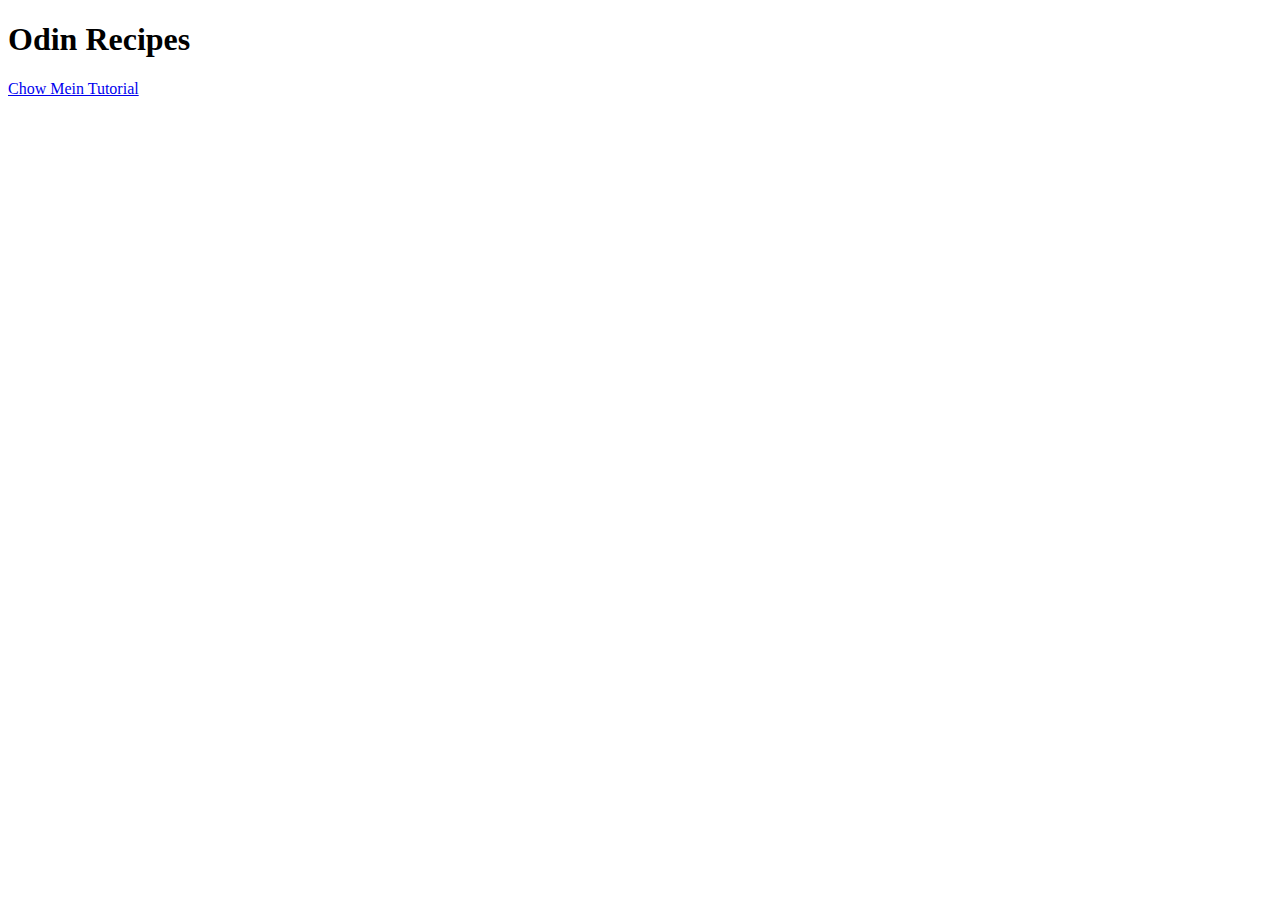
==== index.html @ 133fde2d "Changed recipe from chow mein to boiled egg" ====
<!DOCTYPE html>

<html lang="en"></html>
<head>
    <meta charset="utf-8">
    <title>Odin Recipes</title>
</head>
<body>
    <h1>Odin Recipes</h1>
    <a href="recipes/boiledegg.html">Chow Mein Tutorial</a>
</body>
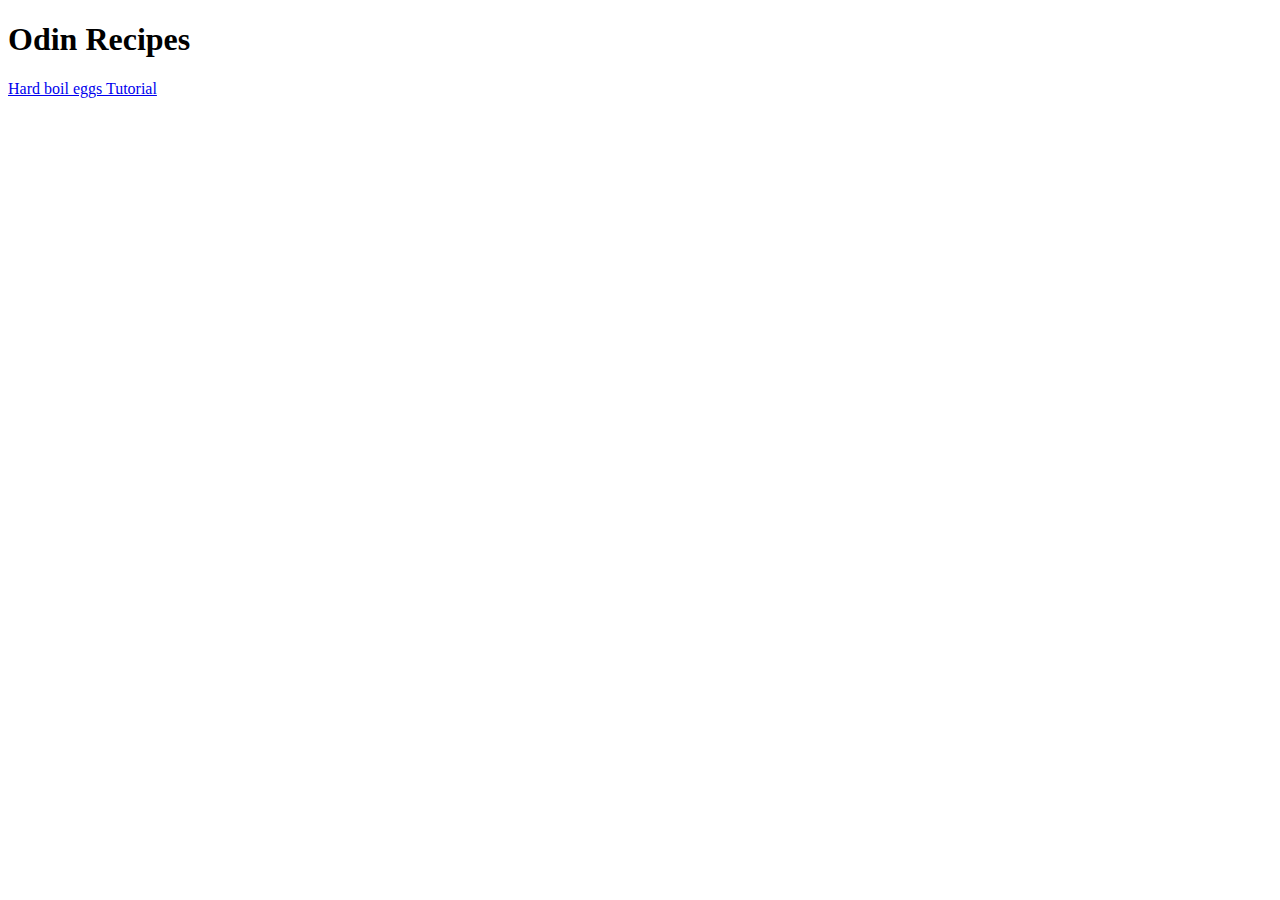
==== commit 0ab275ad: "added small detail to wording" ====
--- a/index.html
+++ b/index.html
@@ -7,5 +7,5 @@
 </head>
 <body>
     <h1>Odin Recipes</h1>
-    <a href="recipes/boiledegg.html">Chow Mein Tutorial</a>
+    <a href="recipes/boiledegg.html">Hard boil eggs Tutorial</a>
 </body>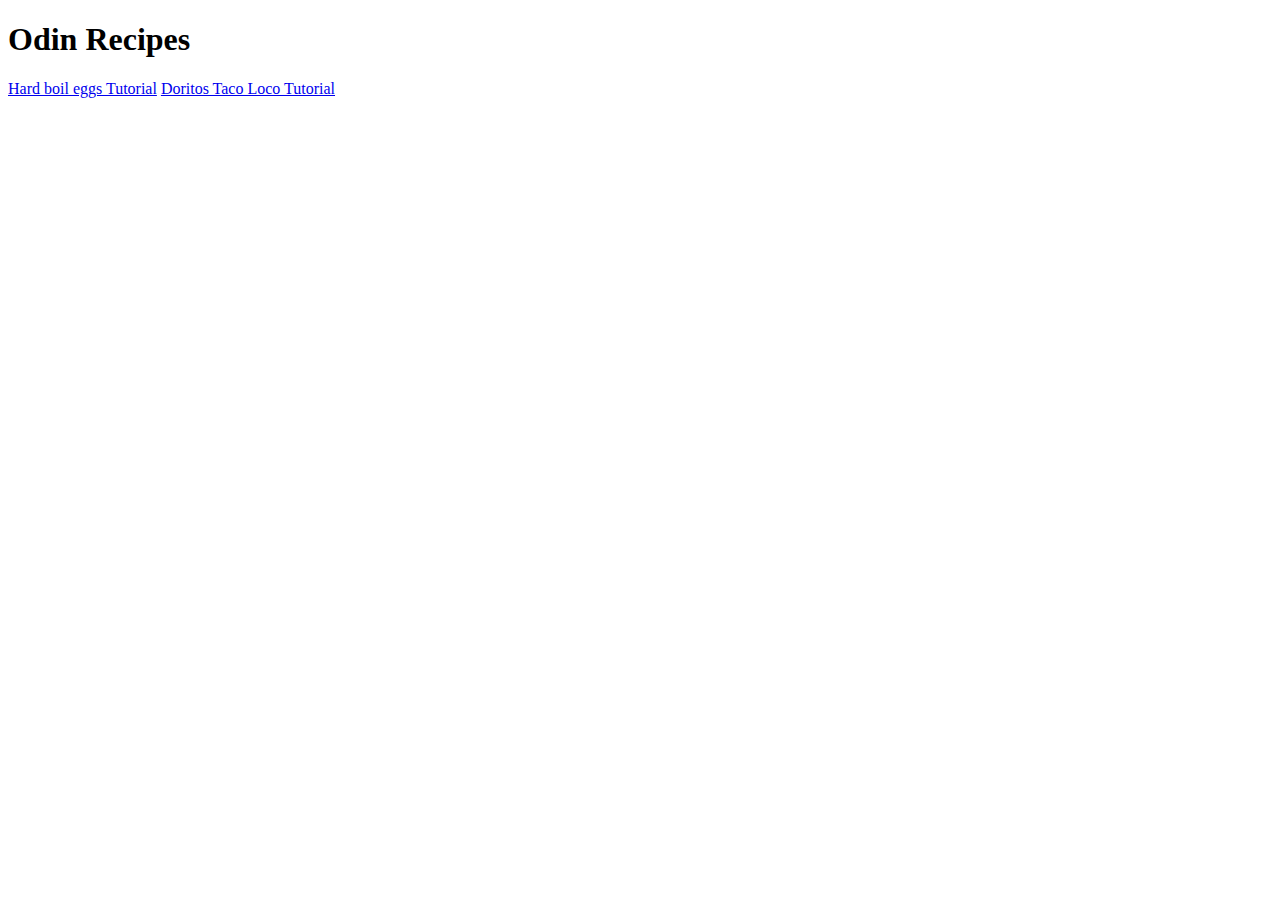
==== commit 60ceed36: "added doritos taco locos hyperlink" ====
--- a/index.html
+++ b/index.html
@@ -8,4 +8,5 @@
 <body>
     <h1>Odin Recipes</h1>
     <a href="recipes/boiledegg.html">Hard boil eggs Tutorial</a>
+    <a href="recipes/doritostacoslocos.html">Doritos Taco Loco Tutorial</a>
 </body>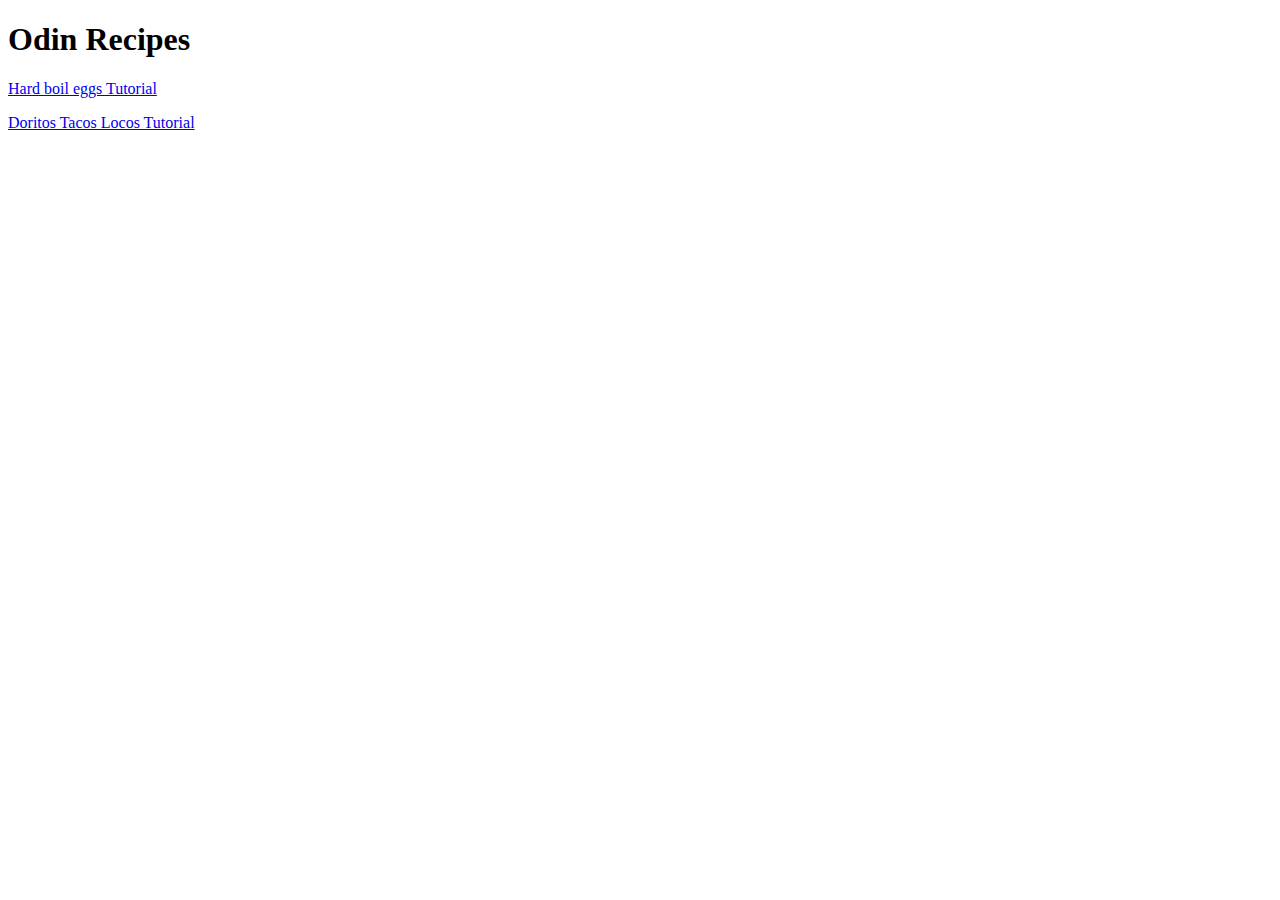
==== commit c4b531d5: "spelling correction" ====
--- a/index.html
+++ b/index.html
@@ -8,5 +8,5 @@
 <body>
     <h1>Odin Recipes</h1>
     <a href="recipes/boiledegg.html">Hard boil eggs Tutorial</a>
-    <a href="recipes/doritostacoslocos.html">Doritos Taco Loco Tutorial</a>
+    <p><a href="recipes/doritostacoslocos.html">Doritos Tacos Locos Tutorial</a></p>
 </body>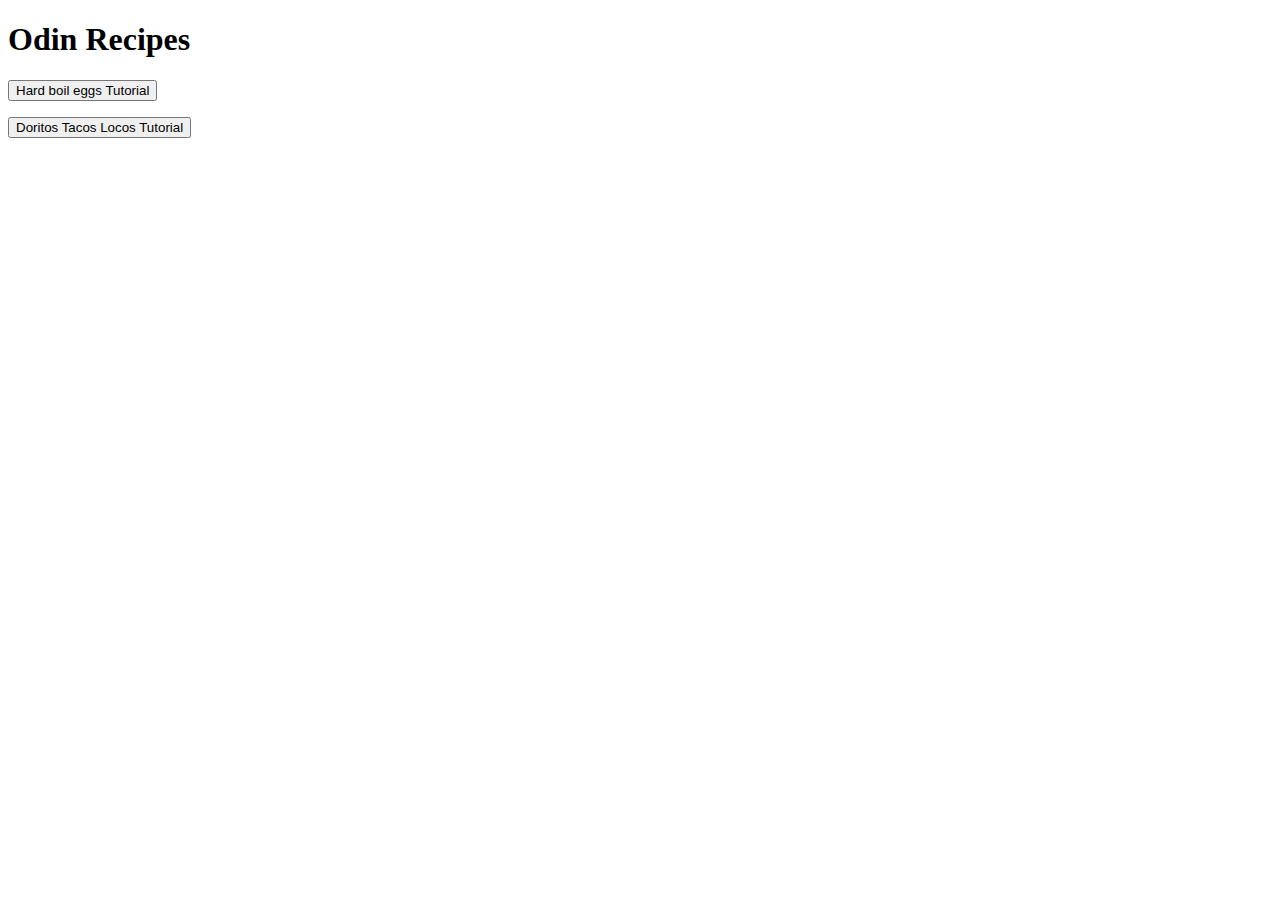
==== commit ff40d4a0: "added buttons to links" ====
--- a/index.html
+++ b/index.html
@@ -1,12 +1,13 @@
 <!DOCTYPE html>
 
-<html lang="en"></html>
+<html lang="en">
 <head>
     <meta charset="utf-8">
     <title>Odin Recipes</title>
 </head>
 <body>
     <h1>Odin Recipes</h1>
-    <a href="recipes/boiledegg.html">Hard boil eggs Tutorial</a>
-    <p><a href="recipes/doritostacoslocos.html">Doritos Tacos Locos Tutorial</a></p>
-</body>+    <a href="recipes/boiledegg.html"><button>Hard boil eggs Tutorial</button></a>
+    <p><a href="recipes/doritostacoslocos.html"><button>Doritos Tacos Locos Tutorial</button></a></p>
+</body>
+</html>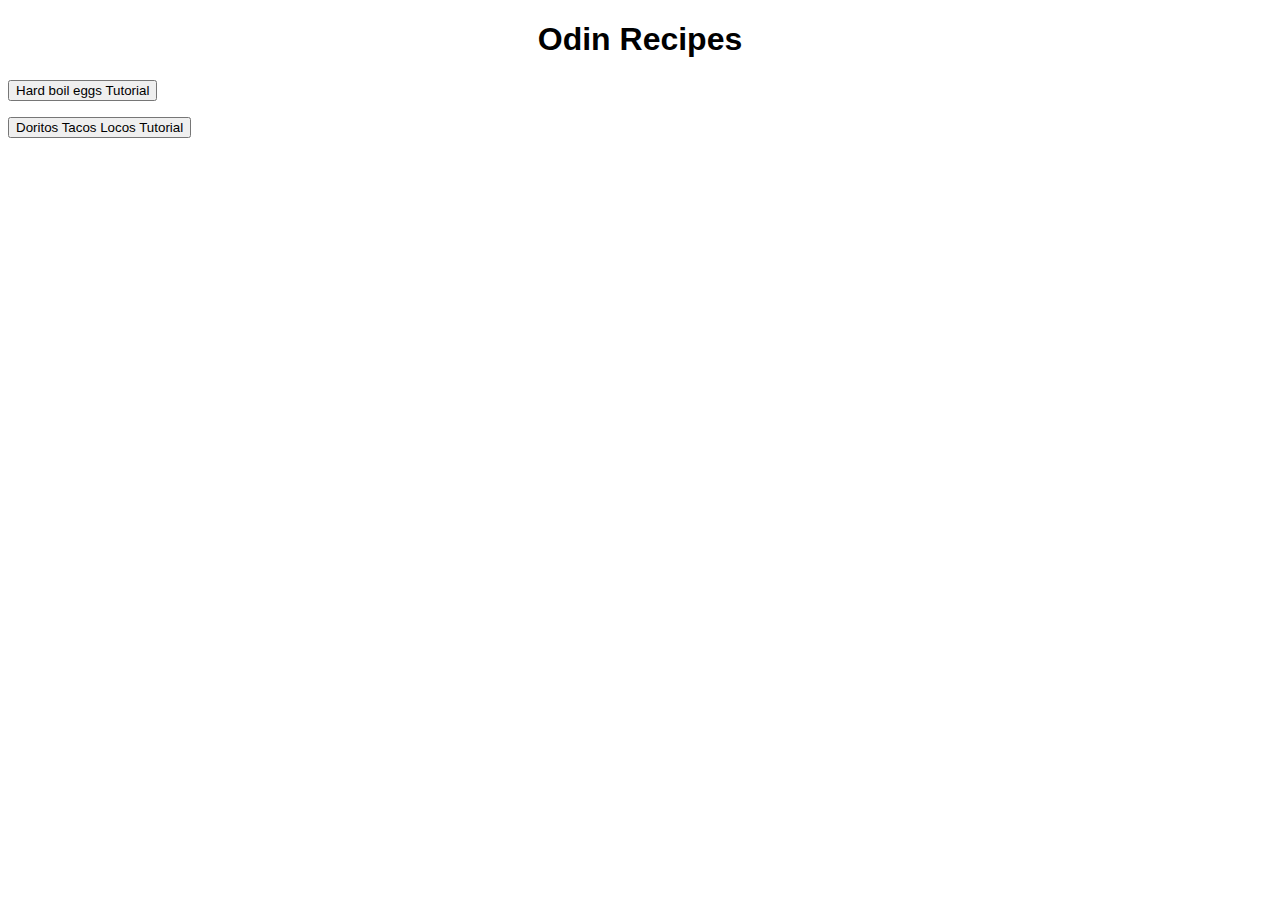
==== commit e6cdfa79: "added css styling and spelling corrections" ====
--- a/index.html
+++ b/index.html
@@ -4,9 +4,10 @@
 <head>
     <meta charset="utf-8">
     <title>Odin Recipes</title>
+    <link rel="stylesheet" href="recipes/stylesheet.css">
 </head>
 <body>
-    <h1>Odin Recipes</h1>
+    <h1 class="title">Odin Recipes</h1>
     <a href="recipes/boiledegg.html"><button>Hard boil eggs Tutorial</button></a>
     <p><a href="recipes/doritostacoslocos.html"><button>Doritos Tacos Locos Tutorial</button></a></p>
 </body>
--- a/recipes/stylesheet.css
+++ b/recipes/stylesheet.css
@@ -0,0 +1,26 @@
+/* stylesheet*/
+
+.title {
+    text-align: center;
+    font-family: 'Trebuchet MS', 'Lucida Sans Unicode', 'Lucida Grande', 'Lucida Sans', Arial, sans-serif;
+}
+
+.egg {
+    height: auto;
+    width: 650px;
+}
+
+.trans {
+    color: blue;
+    background-color: rgb(133, 128, 128);
+}
+
+.acid {
+    background-color: aquamarine;
+    color: rgb(183, 202, 72);
+}
+
+#dorito {
+    color: white;
+    background-color: orange;
+}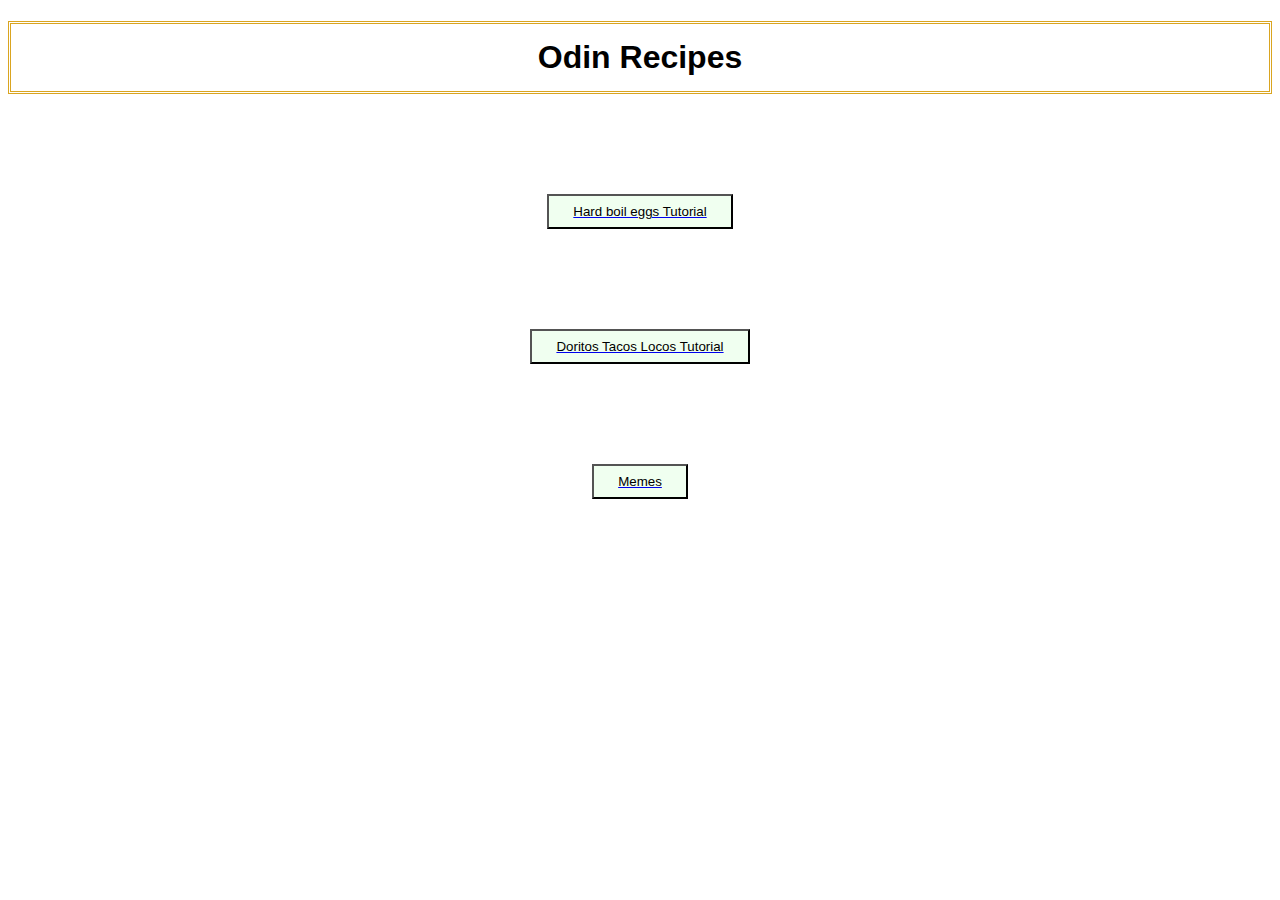
==== commit d30707c3: "added meme image and button" ====
--- a/index.html
+++ b/index.html
@@ -10,5 +10,6 @@
     <h1 class="title">Odin Recipes</h1>
     <a href="recipes/boiledegg.html"><button>Hard boil eggs Tutorial</button></a>
     <p><a href="recipes/doritostacoslocos.html"><button>Doritos Tacos Locos Tutorial</button></a></p>
+    <a href="memes/val-blooper.jpg"><button>Memes</button></a>
 </body>
 </html>--- a/recipes/stylesheet.css
+++ b/recipes/stylesheet.css
@@ -3,24 +3,77 @@
 .title {
     text-align: center;
     font-family: 'Trebuchet MS', 'Lucida Sans Unicode', 'Lucida Grande', 'Lucida Sans', Arial, sans-serif;
+    border: double goldenrod;
+    padding: 15px 25px;
 }
 
 .egg {
     height: auto;
     width: 650px;
+    display:block;
+    margin-left: auto;
+    margin-right: auto;
+}
+
+.taco {
+    height: auto;
+    width: 573px;
+    display: block;
+    margin-left: auto;
+    margin-right: auto;
 }
 
 .trans {
     color: blue;
     background-color: rgb(133, 128, 128);
+    display: block;
+    margin: 0 auto;
+    border: solid blue 4px;
+    width: fit-content;
+    font-size: larger;
+    padding: 2px;
 }
 
 .acid {
+    display: inline;
     background-color: aquamarine;
     color: rgb(183, 202, 72);
+    font-style: italic;
 }
 
 #dorito {
+    display: inline;
     color: white;
     background-color: orange;
-}+    padding: 2px;
+}
+
+button {
+    display: block;
+    margin: 100px auto;
+    padding: 8px 24px;
+    background-color: honeydew;
+}
+
+.noun {
+    display: inline-block;
+    color: red;
+    background-color: honeydew;
+    font-weight: bold;
+    font-size: 20px;
+}
+
+.fire {
+    display: inline-block;
+    color: red;
+    background-color: rgb(255, 166, 0);
+    padding: 15px;
+    border: solid 4px red;
+    margin-left: 2px;
+
+}
+
+.video {
+    margin-left: auto;
+    margin-right: auto;
+}
